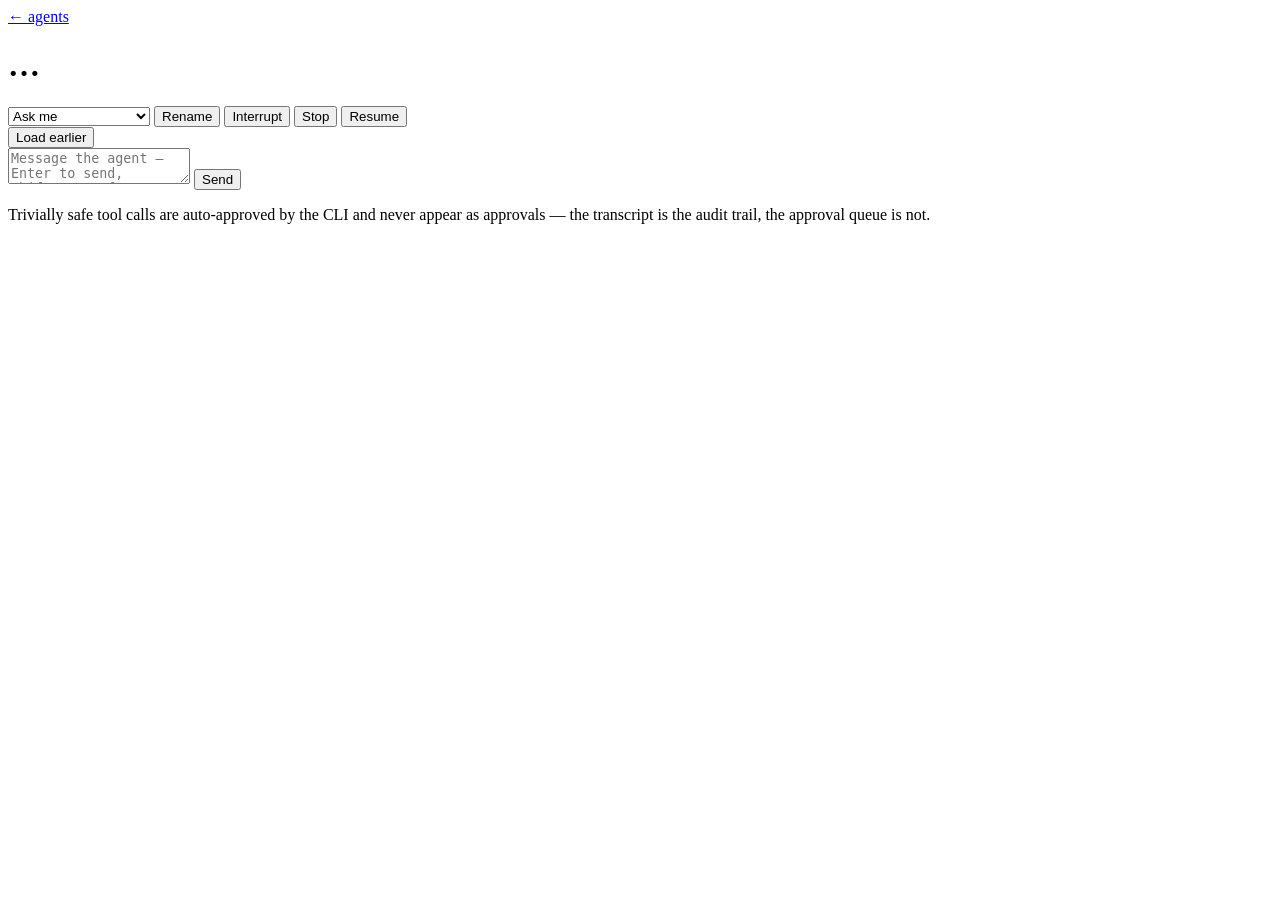
==== src/assets/agent.html @ def0e179 "rename running agent" ====
<!doctype html>
<html lang="en">
<head>
  <meta charset="utf-8">
  <meta name="viewport" content="width=device-width, initial-scale=1">
  <title>agent · claude-web</title>
  <link rel="icon" href="/assets/favicon.svg" type="image/svg+xml">
  <link rel="stylesheet" href="/assets/app.css">
</head>
<body>
  <header class="top">
    <a href="/">← agents</a>
    <h1 id="agent-name">…</h1>
    <span id="agent-status"></span>
    <span class="spacer"></span>
    <span class="muted small" id="agent-meta"></span>
    <select id="agent-mode" title="Permission mode. A running agent switches at once; a stopped one picks it up on resume.">
      <option value="ask">Ask me</option>
      <option value="acceptEdits">Accept edits</option>
      <option value="bypass">Bypass</option>
      <option value="dangerous">Dangerously skip all</option>
    </select>
    <button id="btn-rename" title="Change the display name. The slug, the branch and the URL never change.">Rename</button>
    <button id="btn-interrupt">Interrupt</button>
    <button id="btn-stop">Stop</button>
    <button id="btn-resume">Resume</button>
  </header>

  <main class="detail-main">
    <div id="approvals"></div>
    <div class="transcript" id="transcript"></div>
    <button id="load-earlier" class="small">Load earlier</button>

    <div class="composer">
      <div class="autocomplete hidden" id="autocomplete"></div>
      <textarea id="input" placeholder="Message the agent — Enter to send, Shift+Enter for a newline. Type / for commands."></textarea>
      <button id="send" class="primary">Send</button>
    </div>
    <div class="queued" id="queued"></div>
    <p class="small muted">
      Trivially safe tool calls are auto-approved by the CLI and never appear as approvals —
      the transcript is the audit trail, the approval queue is not.
    </p>
  </main>

  <script type="module" src="/assets/agent.js"></script>
</body>
</html>
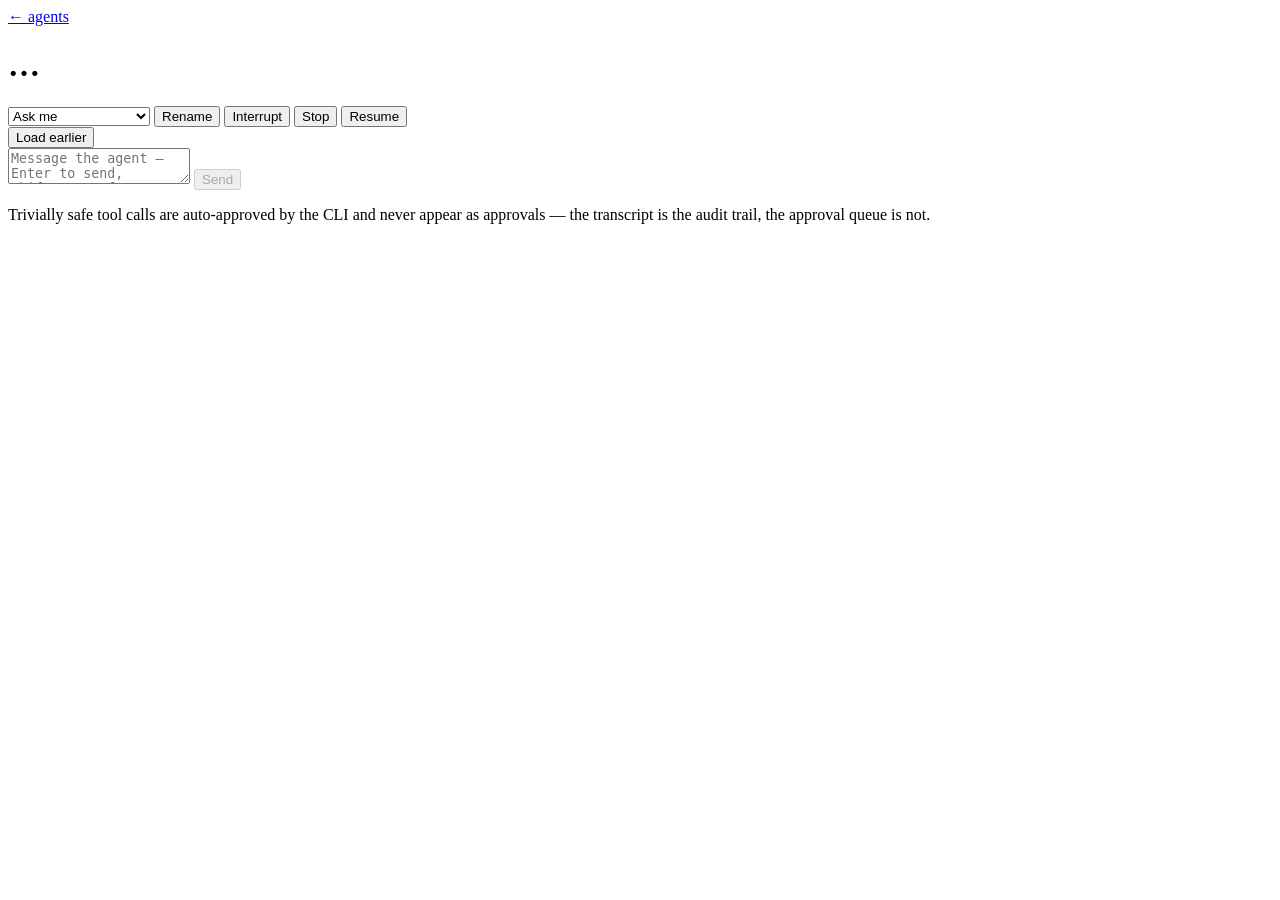
==== commit 971489b0: "disable sending of text if the agent is stopped" ====
--- a/src/assets/agent.html
+++ b/src/assets/agent.html
@@ -34,7 +34,7 @@
     <div class="composer">
       <div class="autocomplete hidden" id="autocomplete"></div>
       <textarea id="input" placeholder="Message the agent — Enter to send, Shift+Enter for a newline. Type / for commands."></textarea>
-      <button id="send" class="primary">Send</button>
+      <button id="send" class="primary" disabled>Send</button>
     </div>
     <div class="queued" id="queued"></div>
     <p class="small muted">
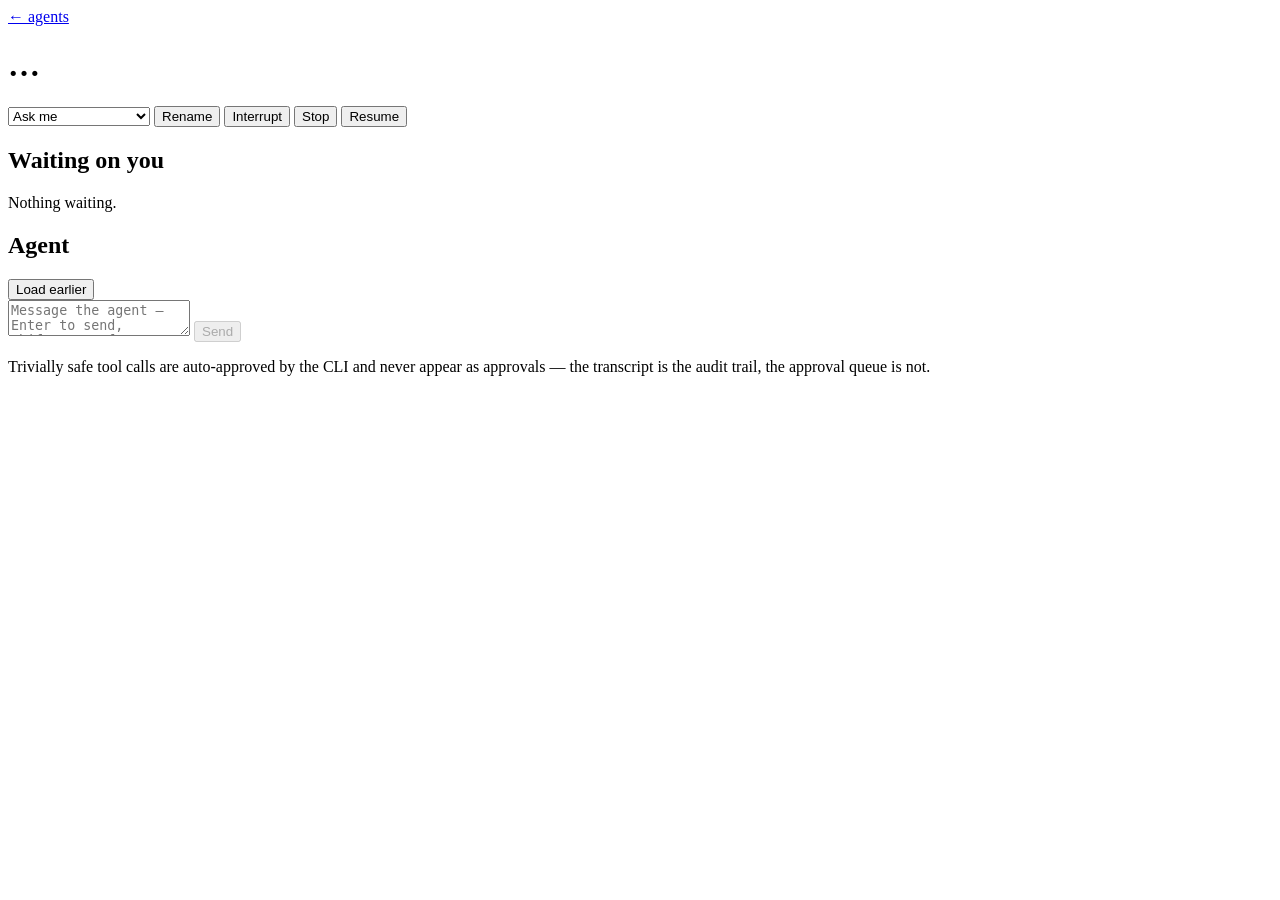
==== commit d184524c: "feat: lay the portal out for the screen it is actually on The page was a 1200px column centred in th" ====
--- a/src/assets/agent.html
+++ b/src/assets/agent.html
@@ -7,13 +7,15 @@
   <link rel="icon" href="/assets/favicon.svg" type="image/svg+xml">
   <link rel="stylesheet" href="/assets/app.css">
 </head>
-<body>
+<!-- `app`: this page fills the window and scrolls inside its panes rather than
+     as a document, once the window is big enough for that to be an improvement
+     (see app.css). The dashboard is a document and does not carry it. -->
+<body class="app">
   <header class="top">
     <a href="/">← agents</a>
     <h1 id="agent-name">…</h1>
     <span id="agent-status"></span>
     <span class="spacer"></span>
-    <span class="muted small" id="agent-meta"></span>
     <select id="agent-mode" title="Permission mode. A running agent switches at once; a stopped one picks it up on resume.">
       <option value="ask">Ask me</option>
       <option value="acceptEdits">Accept edits</option>
@@ -27,20 +29,39 @@
   </header>
 
   <main class="detail-main">
-    <div id="approvals"></div>
-    <div class="transcript" id="transcript"></div>
-    <button id="load-earlier" class="small">Load earlier</button>
+    <!-- Everything about the agent that is not the conversation. Beside it on a
+         wide screen; above it, in this order, on a narrow one — which is why
+         the thing that blocks the agent comes first. -->
+    <aside class="side">
+      <div id="spawn-warning"></div>
+      <section class="panel" id="approvals-panel">
+        <h2>Waiting on you <span class="muted" id="approvals-count"></span></h2>
+        <div id="approvals"></div>
+        <p class="muted small" id="approvals-empty">Nothing waiting.</p>
+      </section>
+      <section class="panel">
+        <h2>Agent</h2>
+        <dl class="meta-list" id="agent-meta"></dl>
+      </section>
+    </aside>
 
-    <div class="composer">
-      <div class="autocomplete hidden" id="autocomplete"></div>
-      <textarea id="input" placeholder="Message the agent — Enter to send, Shift+Enter for a newline. Type / for commands."></textarea>
-      <button id="send" class="primary" disabled>Send</button>
-    </div>
-    <div class="queued" id="queued"></div>
-    <p class="small muted">
-      Trivially safe tool calls are auto-approved by the CLI and never appear as approvals —
-      the transcript is the audit trail, the approval queue is not.
-    </p>
+    <!-- The conversation: the transcript and the box you answer it in, one
+         column, kept to a readable width however wide the window is. -->
+    <section class="conversation">
+      <div class="transcript" id="transcript"></div>
+      <button id="load-earlier" class="small">Load earlier</button>
+
+      <div class="composer">
+        <div class="autocomplete hidden" id="autocomplete"></div>
+        <textarea id="input" placeholder="Message the agent — Enter to send, Shift+Enter for a newline, ↑ for an earlier message. Type / for commands."></textarea>
+        <button id="send" class="primary" disabled>Send</button>
+      </div>
+      <div class="queued" id="queued"></div>
+      <p class="small muted">
+        Trivially safe tool calls are auto-approved by the CLI and never appear as approvals —
+        the transcript is the audit trail, the approval queue is not.
+      </p>
+    </section>
   </main>
 
   <script type="module" src="/assets/agent.js"></script>
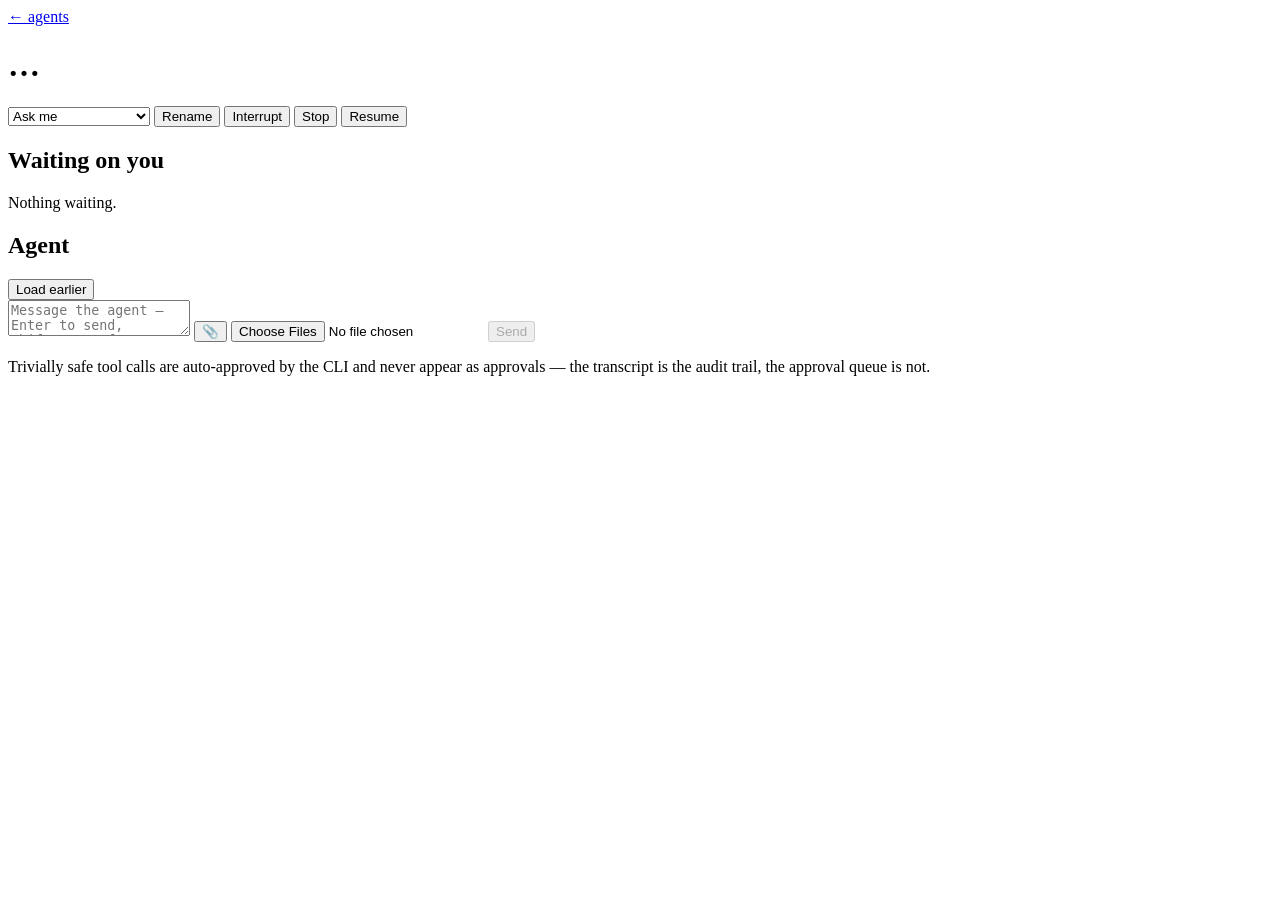
==== commit 4203c196: "feat: attach files to a message from the agent page Files picked, dropped or pasted on the agent pag" ====
--- a/src/assets/agent.html
+++ b/src/assets/agent.html
@@ -32,7 +32,7 @@
     <!-- Everything about the agent that is not the conversation. Beside it on a
          wide screen; above it, in this order, on a narrow one — which is why
          the thing that blocks the agent comes first. -->
-    <aside class="side">
+    <aside class="side" id="side">
       <div id="spawn-warning"></div>
       <section class="panel" id="approvals-panel">
         <h2>Waiting on you <span class="muted" id="approvals-count"></span></h2>
@@ -45,6 +45,12 @@
       </section>
     </aside>
 
+    <!-- The divider between the two, on a wide screen only: drag it, or focus
+         it and use the arrow keys; a double-click puts it back (splitter.js). -->
+    <div class="splitter" id="splitter" role="separator" aria-orientation="vertical"
+         aria-controls="side" aria-label="Resize the side panel" tabindex="0"
+         title="Drag to resize · double-click to reset"></div>
+
     <!-- The conversation: the transcript and the box you answer it in, one
          column, kept to a readable width however wide the window is. -->
     <section class="conversation">
@@ -54,8 +60,13 @@
       <div class="composer">
         <div class="autocomplete hidden" id="autocomplete"></div>
         <textarea id="input" placeholder="Message the agent — Enter to send, Shift+Enter for a newline, ↑ for an earlier message. Type / for commands."></textarea>
+        <!-- Attach files: the button, a drop anywhere on the conversation, or a
+             paste. They upload at once and are sent with the next message. -->
+        <button id="attach" title="Attach files — or drop them here, or paste a screenshot" aria-label="Attach files">📎</button>
+        <input id="file-input" type="file" multiple class="hidden">
         <button id="send" class="primary" disabled>Send</button>
       </div>
+      <div class="uploads" id="uploads"></div>
       <div class="queued" id="queued"></div>
       <p class="small muted">
         Trivially safe tool calls are auto-approved by the CLI and never appear as approvals —
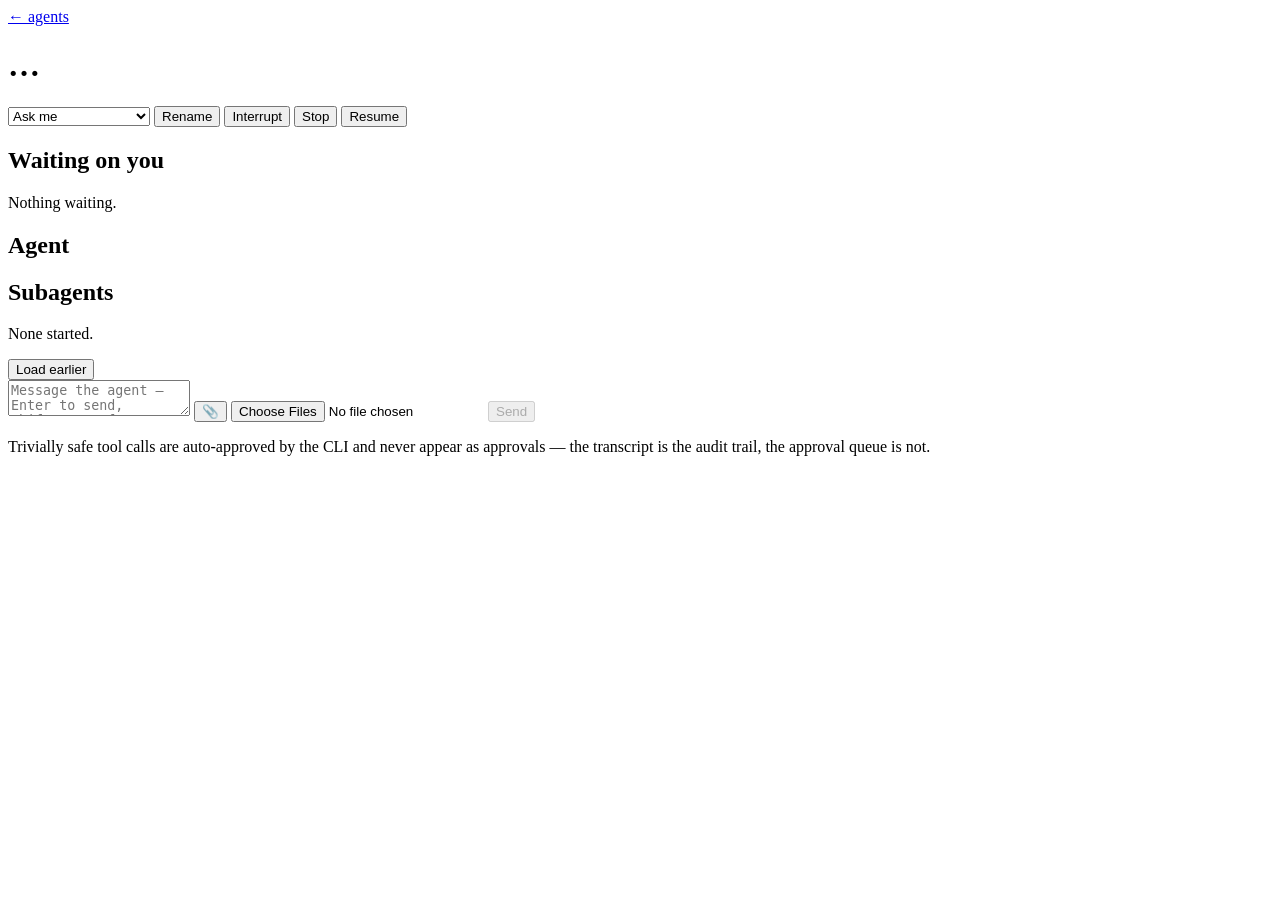
==== commit 1bf1b2bf: "fix(approvals): status follows the queue; list subagents in the rail The header's "Awaiting approval" ====
--- a/src/assets/agent.html
+++ b/src/assets/agent.html
@@ -43,6 +43,13 @@
         <h2>Agent</h2>
         <dl class="meta-list" id="agent-meta"></dl>
       </section>
+      <!-- Every subagent the running process has started, finished ones
+           included, with what each is doing and how it ended. -->
+      <section class="panel" id="subagents-panel">
+        <h2>Subagents <span class="muted" id="subagents-count"></span></h2>
+        <div id="subagents"></div>
+        <p class="muted small" id="subagents-empty">None started.</p>
+      </section>
     </aside>
 
     <!-- The divider between the two, on a wide screen only: drag it, or focus
